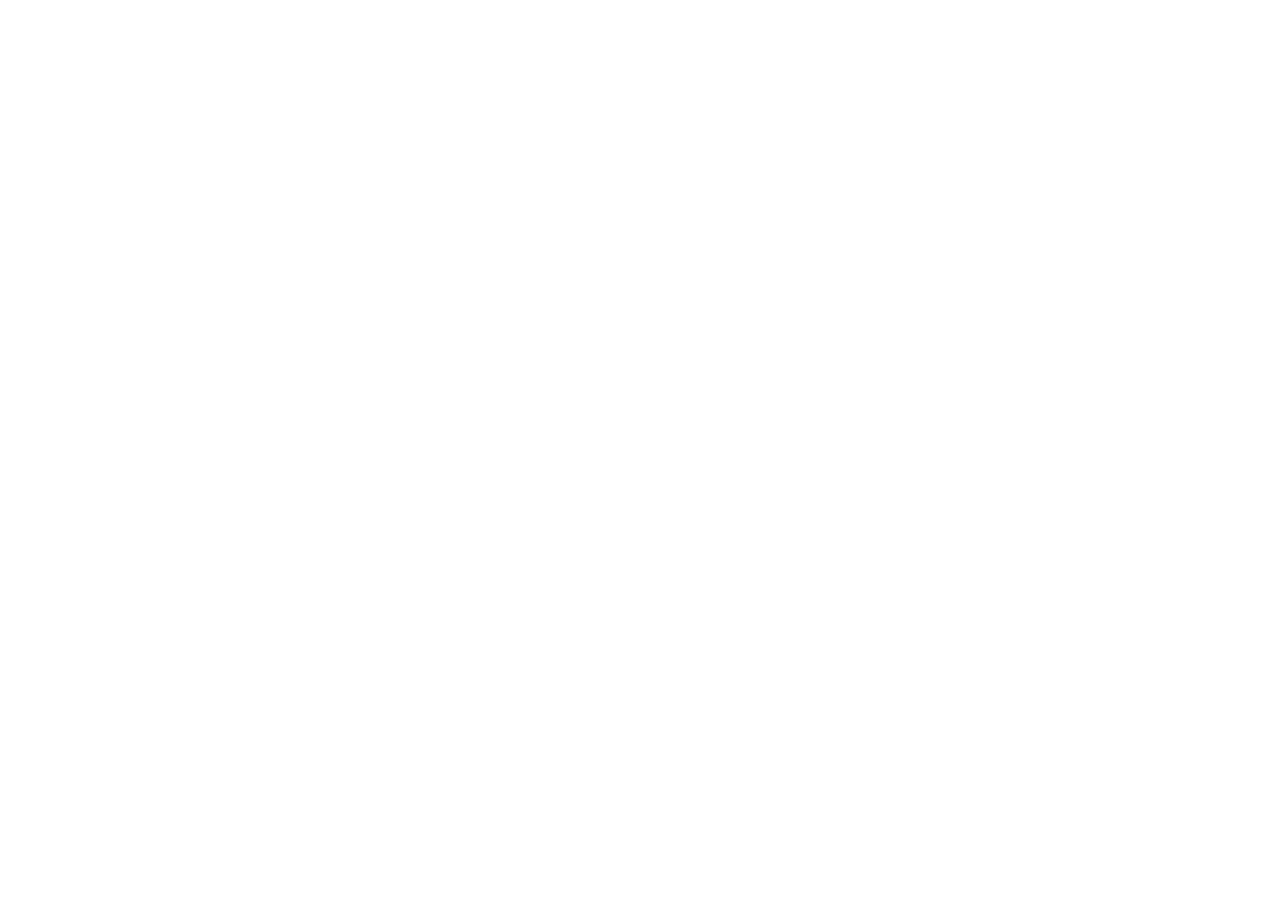
==== index.html @ 6df13738 "added reset.css and linked js file" ====
<!DOCTYPE html>
<html lang="en">
<head>
    <meta charset="UTF-8">
    <meta name="viewport" content="width=device-width, initial-scale=1.0">
    <meta http-equiv="X-UA-Compatible" content="ie=edge">
    <title>Document</title>
</head>

<body>




    <script src="assets/javascript/game.js"></script>
</body>
</html>
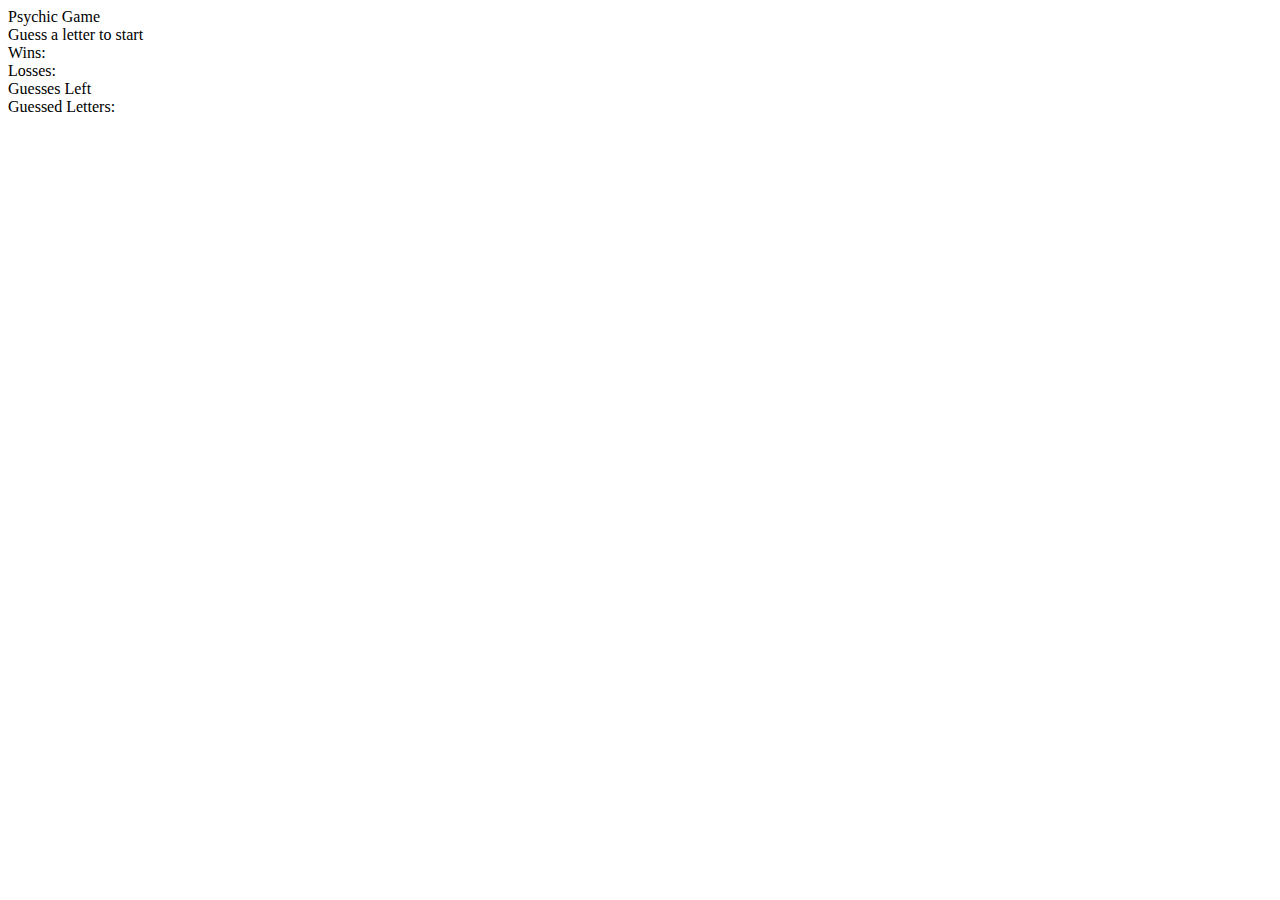
==== commit 257546c7: "added computer choice, array, doc on key up" ====
--- a/index.html
+++ b/index.html
@@ -9,7 +9,12 @@
 
 <body>
 
-
+<div id="title">Psychic Game</div>
+<div class="instructions">Guess a letter to start</div>
+<div id="wins-text">Wins: </div>
+<div id="losses-text">Losses:</div>
+<div id="guesses-left">Guesses Left</div>
+<div id="guessed-letters">Guessed Letters:</div>
 
 
     <script src="assets/javascript/game.js"></script>
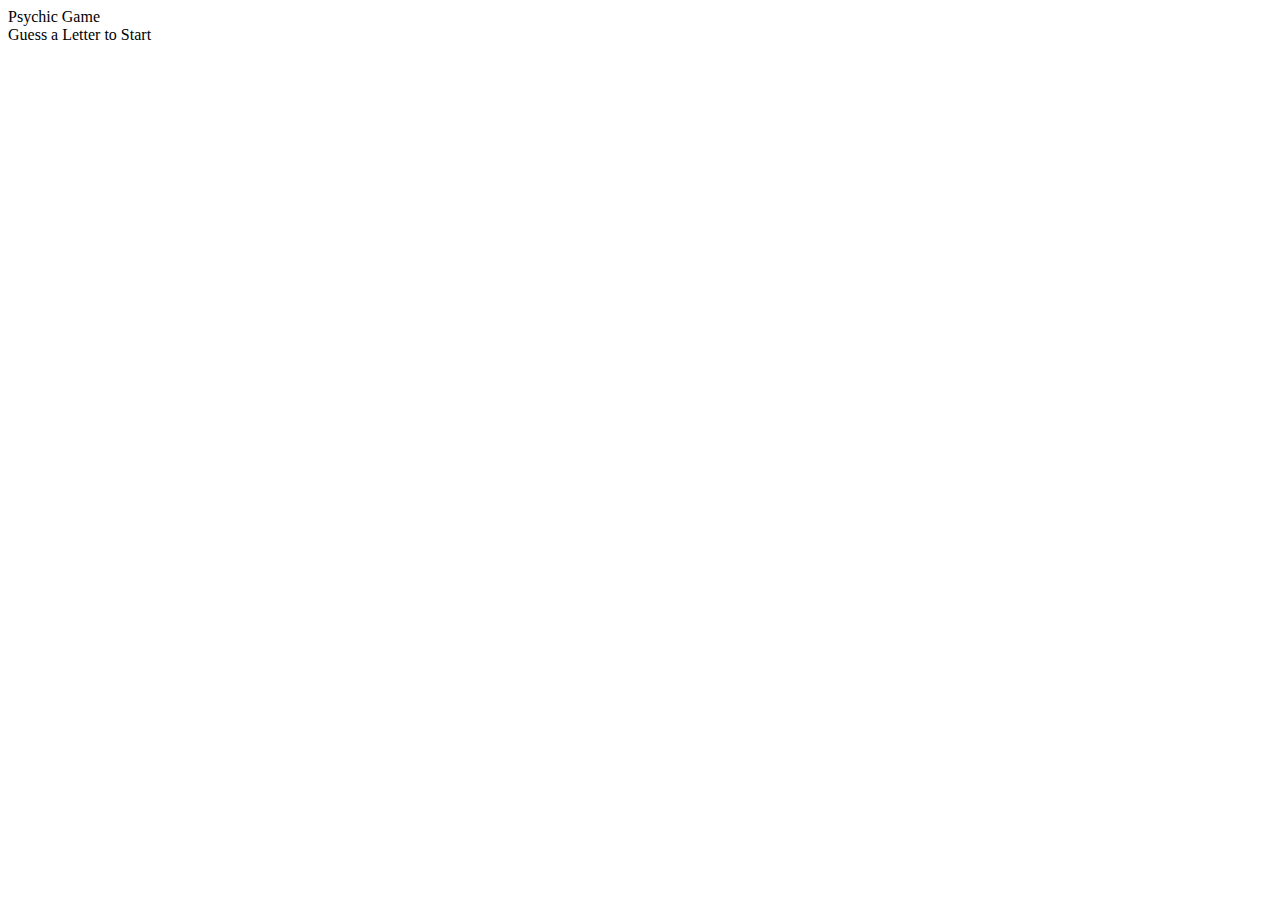
==== commit 9e94dde3: "got page to update wins. thanks paul" ====
--- a/index.html
+++ b/index.html
@@ -10,11 +10,11 @@
 <body>
 
 <div id="title">Psychic Game</div>
-<div class="instructions">Guess a letter to start</div>
-<div id="wins-text">Wins: </div>
-<div id="losses-text">Losses:</div>
-<div id="guesses-left">Guesses Left</div>
-<div id="guessed-letters">Guessed Letters:</div>
+<div class="instructions">Guess a Letter to Start</div>
+<div id="wins-text"></div>
+<div id="losses-text"></div>
+<div id="guesses-left"></div>
+<div id="guessed-letters"></div>
 
 
     <script src="assets/javascript/game.js"></script>
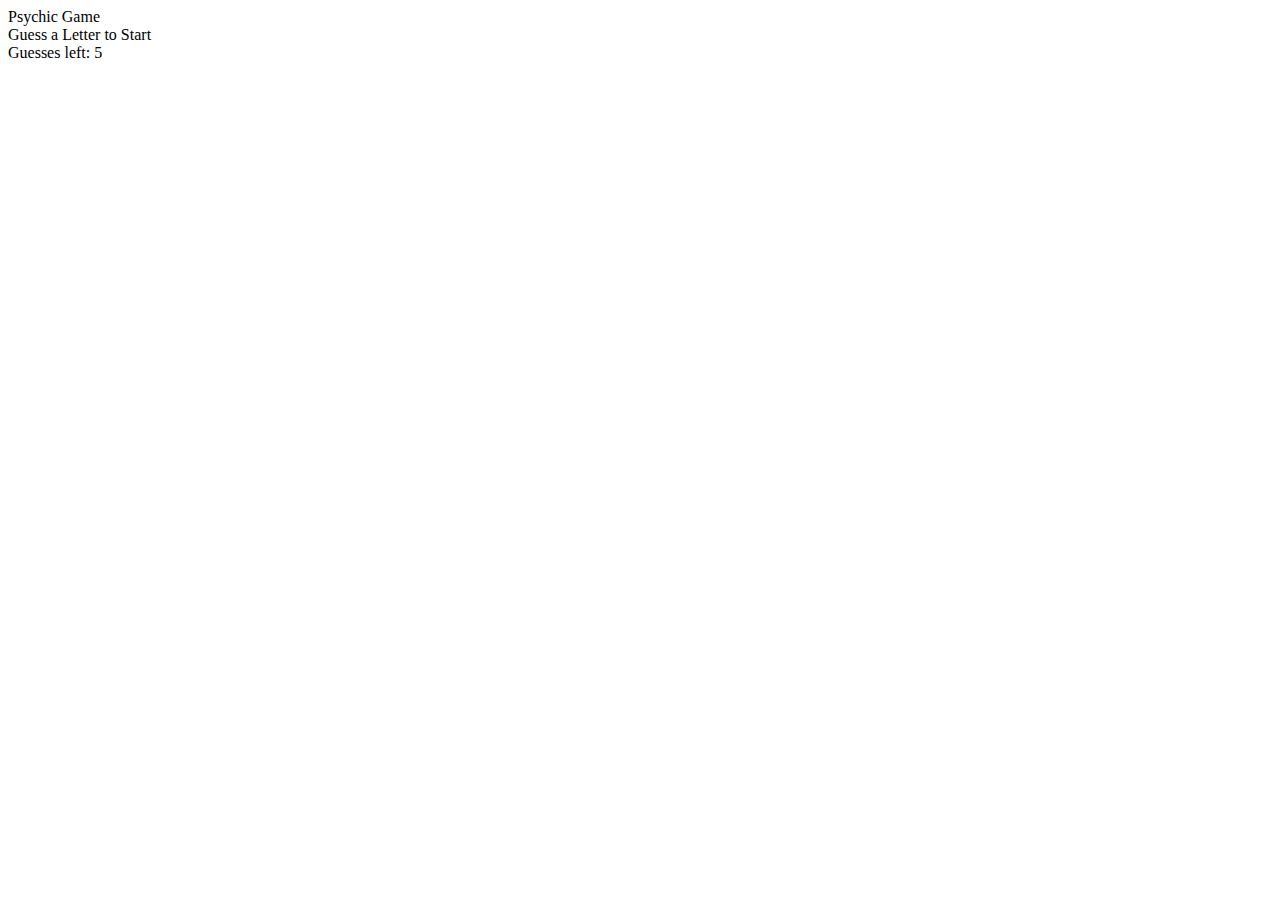
==== commit 6323e3e9: "corrected id in html to match in js. made guesses left appear and decrease on page when pressing let" ====
--- a/index.html
+++ b/index.html
@@ -13,8 +13,8 @@
 <div class="instructions">Guess a Letter to Start</div>
 <div id="wins-text"></div>
 <div id="losses-text"></div>
-<div id="guesses-left"></div>
-<div id="guessed-letters"></div>
+<div id="guessesleft-text">Guesses left: 5</div>
+<div id="guessedletters-text"></div>
 
 
     <script src="assets/javascript/game.js"></script>
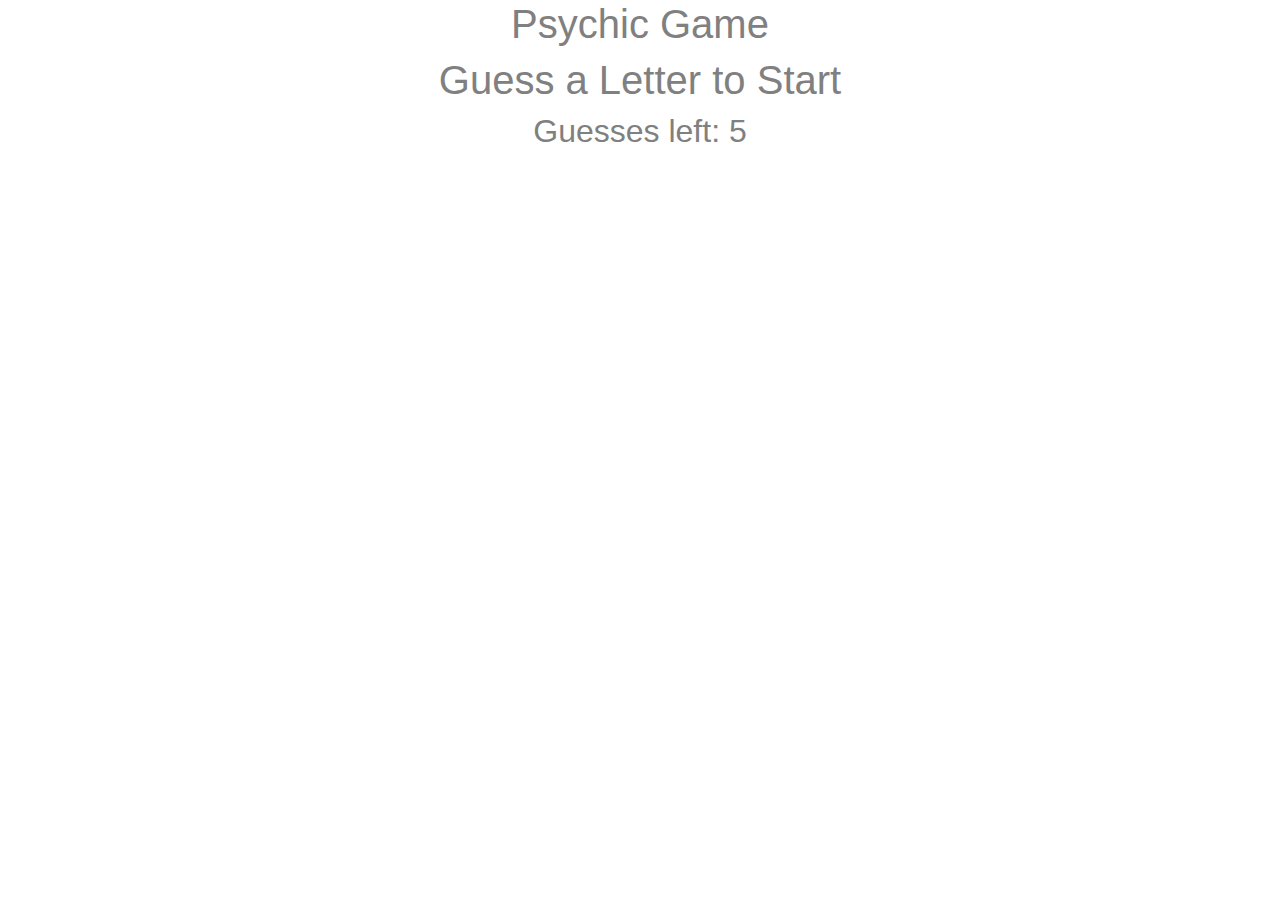
==== commit 9cdf265d: "added a bit of styles, moved if statements so guesses do not go down when pressing an invalid input." ====
--- a/index.html
+++ b/index.html
@@ -4,17 +4,19 @@
     <meta charset="UTF-8">
     <meta name="viewport" content="width=device-width, initial-scale=1.0">
     <meta http-equiv="X-UA-Compatible" content="ie=edge">
-    <title>Document</title>
+    <link rel="stylesheet" href="https://stackpath.bootstrapcdn.com/bootstrap/4.3.1/css/bootstrap.min.css" integrity="sha384-ggOyR0iXCbMQv3Xipma34MD+dH/1fQ784/j6cY/iJTQUOhcWr7x9JvoRxT2MZw1T" crossorigin="anonymous">
+    <link rel="stylesheet" href="assets/css/style.css">
+    <title>Psychic Game</title>
 </head>
 
 <body>
 
-<div id="title">Psychic Game</div>
-<div class="instructions">Guess a Letter to Start</div>
-<div id="wins-text"></div>
-<div id="losses-text"></div>
-<div id="guessesleft-text">Guesses left: 5</div>
-<div id="guessedletters-text"></div>
+<h1 id="title">Psychic Game</h1>
+<h1 class="instructions">Guess a Letter to Start</h1>
+<h2 id="wins-text"></h2>
+<h2 id="losses-text"></h2>
+<h2 id="guessesleft-text">Guesses left: 5</h2>
+<h2 id="guessedletters-text"></h2>
 
 
     <script src="assets/javascript/game.js"></script>
--- a/assets/css/style.css
+++ b/assets/css/style.css
@@ -0,0 +1,15 @@
+body {
+    color: gray;
+    text-align: center;
+}
+#wins-text { 
+    color: green
+}
+
+#losses-text {
+    color:red;
+}
+
+body {
+    background: #ffffff;
+}